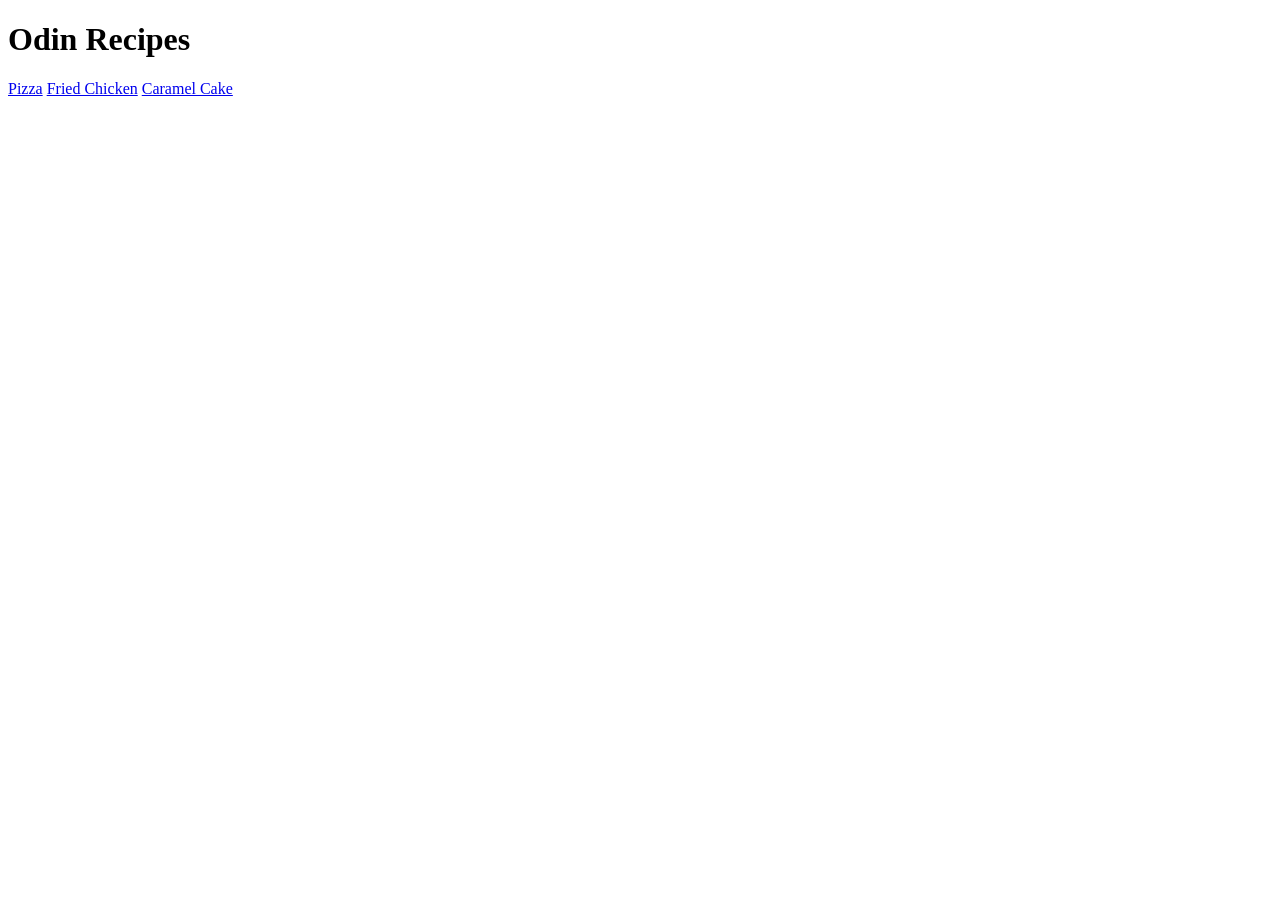
==== index.html @ 8f133563 "index.html" ====
<!DOCTYPE html>
<html lang="en">
<head>
  <meta charset="UTF-8">
  <meta name="viewport" content="width=device-width, initial-scale=1.0">
  <title>Odin Recipes</title>
</head>
<body>
  <h1>Odin Recipes</h1>
  <a href="recipes/pizza.html">Pizza</a>
  <a href="recipes/fried-chicken.html">Fried Chicken</a>
  <a href="recipes/caramel-cake.html">Caramel Cake</a>
</body>
</html>
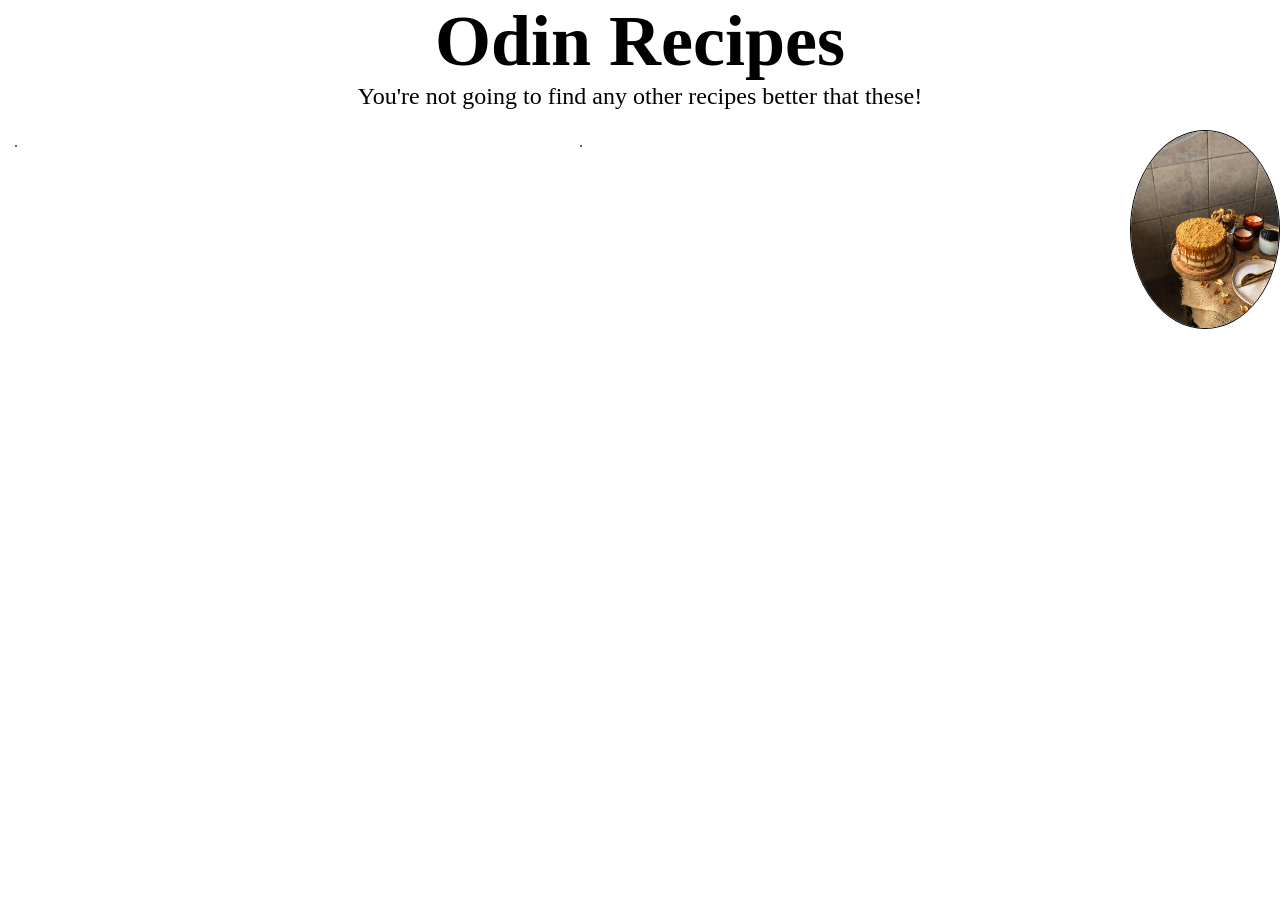
==== commit b5de8c52: "Added changes to the images to make them round" ====
--- a/index.html
+++ b/index.html
@@ -3,12 +3,37 @@
 <head>
   <meta charset="UTF-8">
   <meta name="viewport" content="width=device-width, initial-scale=1.0">
+
+  <link rel="stylesheet" href="style.css">
   <title>Odin Recipes</title>
 </head>
 <body>
+  <div class="heading">
   <h1>Odin Recipes</h1>
-  <a href="recipes/pizza.html">Pizza</a>
-  <a href="recipes/fried-chicken.html">Fried Chicken</a>
-  <a href="recipes/caramel-cake.html">Caramel Cake</a>
+  </div>
+  <div>
+  <p>
+    You're not going to find any other recipes better that these!
+  </p>
+  </div>
+  <div class="container">
+
+  <div class="pizza">
+      <a href="recipes/pizza.html">
+        <img src="images/pizza.jpg" alt="">
+      </a>
+  </div>
+
+    <div class="fried-chicken">
+    <a href="recipes/fried-chicken.html">
+    <img src="images/fried-chicken.jpg" alt=""></a>
+  </div>
+
+  <div class="caramel-cake">
+    <a href="recipes/caramel-cake.html">
+    <img src="images/caramel-cake.jpg" alt="">  
+  </a>
+  </div>
+  </div>
 </body>
 </html>
--- a/style.css
+++ b/style.css
@@ -0,0 +1,45 @@
+* {
+  box-sizing: border-box;
+  padding: 0;
+  margin: 0;
+}
+.heading{
+  font-size: 36px;
+  text-align: center;
+}
+
+p {
+  font-size: 24px;
+  font-weight: 500;
+  text-align: center;
+  margin-bottom: 20px;
+}
+
+.container{
+  display: flex;
+  justify-content: space-between;
+}
+
+.pizza img {
+  width: 200px;
+  height: auto;
+  margin: 15px;
+  border: 1px solid black;
+  border-radius: 50%;
+}
+
+.fried-chicken img{
+  width: auto;
+  height: 190px;
+  margin: 15px;
+  border: 1px solid black;
+  border-radius: 50%;
+}
+
+.caramel-cake img {
+  width: 150px;
+  height: auto;
+ 
+  border: 1px solid black;
+  border-radius: 50%;
+}
